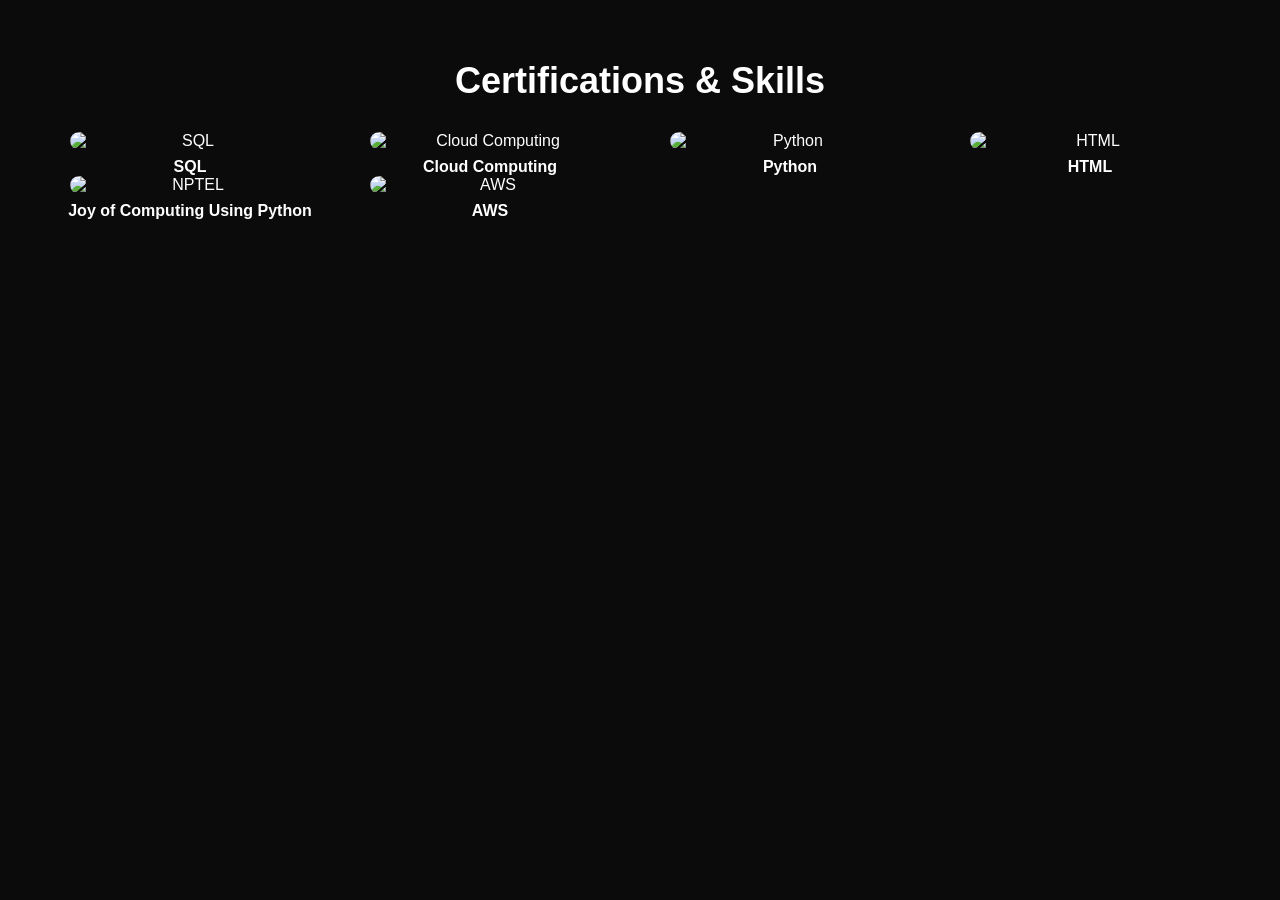
==== cetificates.html @ 78ed60cb "This is First Commmit" ====
<!DOCTYPE html>
<html lang="en">
<head>
  <meta charset="UTF-8" />
  <meta name="viewport" content="width=device-width, initial-scale=1.0" />
  <link rel="icon" href="./images/cetiicon.png">
  <title>Certifications</title>

  <style>
    * {
      margin: 0;
      padding: 0;
      box-sizing: border-box;
      font-family: "Poppins", sans-serif;
    }

    body {
      background: #0b0b0b;
      color: white;
    }

    .cert-section {
      padding: 60px 30px;
      text-align: center;
    }

    .cert-title {
      font-size: 36px;
      font-weight: 700;
      margin-bottom: 30px;
    }
    .cert-grid {
      display: grid;
      grid-template-columns: repeat(4, 1fr);
      gap: 0px; 
      max-width: 1200px;
      margin: auto;
    }

    .cert-item {
      display: flex;
      flex-direction: column;
      align-items: center;
    }

    .cert-item img {
      width: 240px;  
      max-width: 100%;
      border-radius: 30px;
      height: auto;
      object-fit: contain;
      margin-bottom: 8px;
    }

    .cert-item span {
      font-size: 16px;
      font-weight: 600;
    }
    @media (max-width: 900px) {
      .cert-grid {
        grid-template-columns: repeat(2, 1fr);
      }

      .cert-item img {
        width: 240px;
      }
    }
    @media (max-width: 500px) {
      .cert-grid {
        grid-template-columns: 1fr;
      }

      .cert-item img {
        width: 260px;
      }
    }
  </style>
</head>

<body>

  <section class="cert-section">
    <h2 class="cert-title">Certifications & Skills</h2>

    <div class="cert-grid">

      <div class="cert-item">
        <img src="imagess/SQL.png" alt="SQL">
        <span>SQL</span>
      </div>

      <div class="cert-item">
        <img src="imagess/Cloud Computing.png" alt="Cloud Computing">
        <span>Cloud Computing</span>
      </div>

      <div class="cert-item">
        <img src="imagess/Python.png" alt="Python">
        <span>Python</span>
      </div>

      <div class="cert-item">
        <img src="imagess/HTML.jpg" alt="HTML">
        <span>HTML</span>
      </div>

      <div class="cert-item">
        <img src="imagess/NPTEL.png" alt="NPTEL">
        <span>Joy of Computing Using Python</span>
      </div>

      <div class="cert-item">
        <img src="imagess/AWS Cloud Practitioner Essentials.png" alt="AWS">
        <span>AWS</span>
      </div>

    

    </div>
  </section>

</body>
</html>
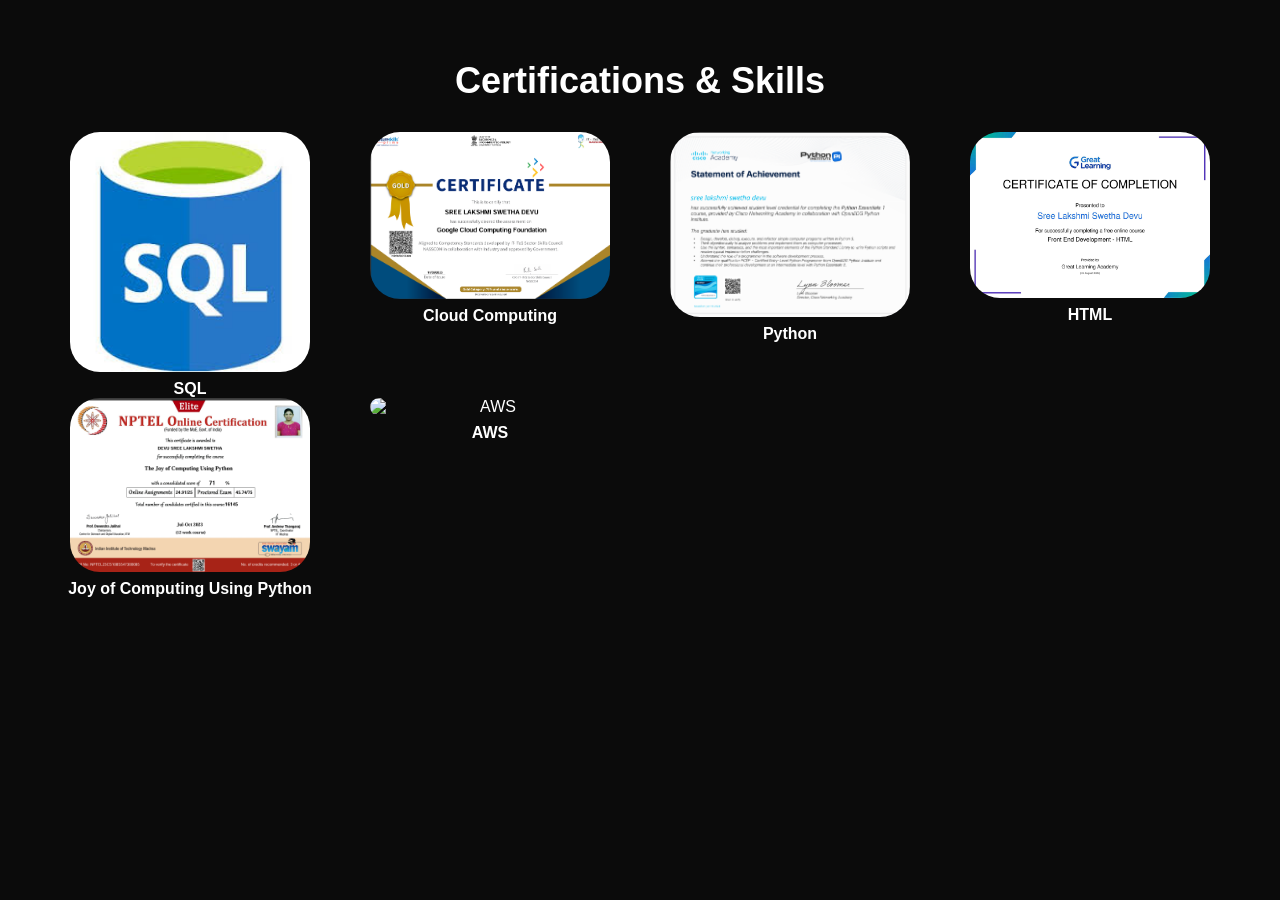
==== commit 7c785c6a: "Cetificates added" ====
--- a/cetificates.html
+++ b/cetificates.html
@@ -85,32 +85,32 @@
     <div class="cert-grid">
 
       <div class="cert-item">
-        <img src="imagess/SQL.png" alt="SQL">
+        <img src="Imagess/sql-serve.jpeg" alt="SQL">
         <span>SQL</span>
       </div>
 
       <div class="cert-item">
-        <img src="imagess/Cloud Computing.png" alt="Cloud Computing">
+        <img src="Imagess/Cloud-Computing.png" alt="Cloud Computing">
         <span>Cloud Computing</span>
       </div>
 
       <div class="cert-item">
-        <img src="imagess/Python.png" alt="Python">
+        <img src="Imagess/Python.png" alt="Python">
         <span>Python</span>
       </div>
 
       <div class="cert-item">
-        <img src="imagess/HTML.jpg" alt="HTML">
+        <img src="Imagess/HTML1.jpg" alt="HTML">
         <span>HTML</span>
       </div>
 
       <div class="cert-item">
-        <img src="imagess/NPTEL.png" alt="NPTEL">
+        <img src="Imagess/NPTEL.png" alt="NPTEL">
         <span>Joy of Computing Using Python</span>
       </div>
 
       <div class="cert-item">
-        <img src="imagess/AWS Cloud Practitioner Essentials.png" alt="AWS">
+        <img src="Imagess/AWS-Cloud-Practitioner-Essentials.png" alt="AWS">
         <span>AWS</span>
       </div>
 
